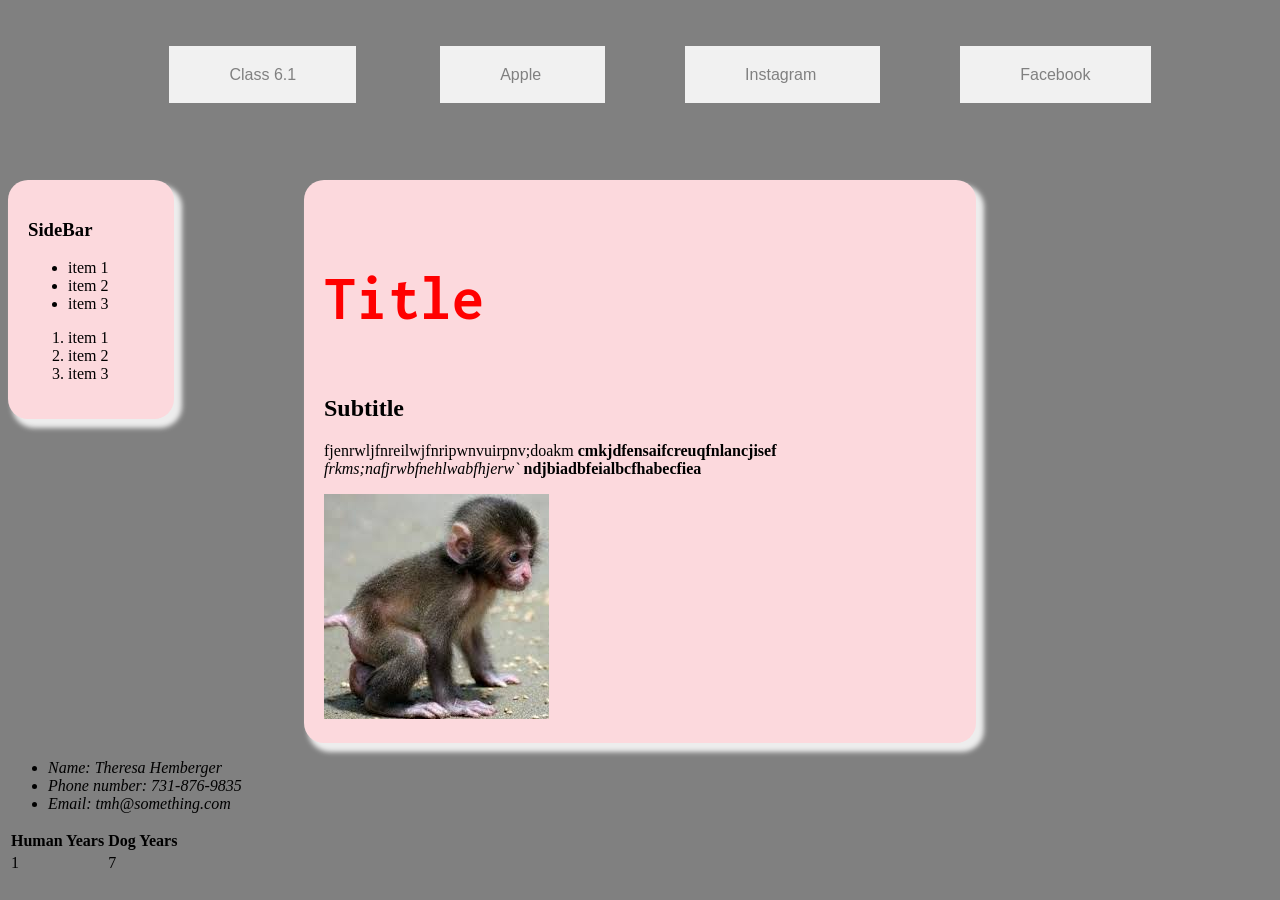
==== class/index.html @ d6694a90 "transitions bug fix" ====
<!DOCTYPE html>
<!--This is a HTML 5-->
<html lang="en" dir="ltr">
<!-- This is the head of my website -->
  <head>
    <meta charset="utf-8">
    <title>Basic HTML</title>
    <meta name="author" content="Jose Guzman">
    <meta name="description" content="Basic HTML example">
    <meta name="keywords" content="HTML, JS, CSS, Basic example">
    <link rel="stylesheet" href="css/style.css">
    <link href="https://fonts.googleapis.com/css?family=Inconsolata&display=swap" rel="stylesheet">
    <link rel="stylesheet" media="only screen and (max-width: 480px)" href="css/mobile.css">
    <meta name="viewport" content="initial-scale=1">
  </head>
  <!--this is the body of my website-->
  <body>
    <!--This is my header-->
    <header>
      <nav class="navigation">
        <ul class="horizontaLine">
          <li> <a href="Class6-1/transitions.html">Class 6.1</a></li>
          <li>    <a href="https://www.apple.com">Apple</a>   </li>
          <li>  <a href="https://www.instagram.com/?hl=en">Instagram</a>  </li>
          <li>  <a href="https://www.facebook.com">Facebook</a>  </li>
      </nav>
    </header>

    <aside class="sidebar">
      <h3>SideBar</h3>
      <ul>
        <li>item 1</li>
        <li>item 2</li>
        <li>item 3</li>
      </ul>
      <ol>
        <li>item 1</li>
        <li>item 2</li>
        <li>item 3</li>
      </ol>
    </aside>


    <div class="container">
    <section>
<!-- we use to create articles, magazines, posts -->
      <article class="article">
        <h1>Title</h1>
        <h2>Subtitle</h2>
        <p>
          fjenrwljfnreilwjfnripwnvuirpnv;doakm
          <strong>cmkjdfensaifcreuqfnlancjisef</strong>
          <em>frkms;nafjrwbfnehlwabfhjerw`</em>
          <b>ndjbiadbfeialbcfhabecfiea</b>
        </p>
        <img src="img/monkey.jpeg" alt="monkey">
      </article>
  </div>
    </section>
    <section>
      <address>
        <ul>
          <li>Name: Theresa Hemberger</li>
          <li>Phone number: 731-876-9835</li>
          <li>Email: tmh@something.com</li>
        </ul>
      </address>
    </section>

<table>
  <tr>
    <th>Human Years</th>
    <th>Dog Years</th>
    <tr>
      <td>1</td>
      <td>7</td>
    </tr>
  </tr>
</table>







  </body>
</html>
---- class/css/style.css ----
body{
  background-color: gray;
}



h1
{
  color: red;
  font-family: 'Inconsolata';
}
.container
{
  margin: auto;
  padding: 20px;
  background-color: #fcd9dd;
  width: 50%;
  box-shadow: 6px 7px 5px 2px #ededed;
  border-radius: 20px;
}
.container h1 {
  font-size: 4em
}
.sidebar {
  float: left;
  margin: auto;
  padding: 20px;
  background-color: #fcd9dd;
  width: 10%;
  box-shadow: 6px 7px 5px 2px #ededed;
  border-radius: 20px;
}


.navigation{
display: table;
margin: 0 auto;
margin-top: 30px;
margin-bottom: 80px;


}

.horizontaLine {

  padding-top: 20px;

}

.horizontaLine li {
display: inline;
margin: 40px;
padding: 20px 60px 20px 60px;
background-color: rgb(241, 241, 241);
width: 10%;

}

.horizontaLine li a {
  color: gray;
  text-decoration: none;
  font-family: sans-serif;

}

.horizontaLine li a:hover {
  color: red;


}


/* this is an id */
#monkey {
  background-color: pink;
  width: 400px;
}
---- class/css/mobile.css ----
Pull requests
Issues
Marketplace
Explore

@theresahemberger
GuzmanJose
/
test
 Watch 1
 Star 0
 Fork 1
 Code  Issues 0  Pull requests 0  Actions  Projects 0  Wiki  Security  Insights
Branch: master
test/Class/css/mobile.css
Find file Copy path
@GuzmanJose GuzmanJose Mobile.css
31df3ed 2 hours ago
1 contributor
77 lines (73 sloc)  1.46 KB
RawBlameHistory

body {
  background-color: rgb(245, 245, 245);
}

h1
{
    color: red;
    font-family: 'Bebas Neue';
}

/* this is class on the div in my HTML */
.container
{
  margin: auto;
  margin-bottom: 20px;
  padding: 20px;
  background-color: white;
  width: 80%;
  box-shadow: 6px 7px 5px 2px #ededed;
  border-radius: 20px;
}
/* This will affect all the h1 inside my class container */
.container h1 {
  font-size: 4em;
}
/* We added this class to my sidebar */
.sidebar {
  float: none;
  margin: auto;
  margin-bottom: 20px;
  padding: 20px;
  background-color: white;
  width: 80%;
  box-shadow: 6px 7px 5px 2px #ededed;
  border-radius: 20px;
}
/* we use this to create a style for my navigation tag */
.navigation {
  display: inherit;
  margin: 0 auto;
  margin-top: 10px;
  margin-bottom:20px;
}

/* this was used in my ul tag inside my nav */
.horizontaLine {
  padding-top: 20px;
  padding-inline-start:50px;
}
/* this will affect all the li childs inside my horizontaLine */
.horizontaLine li {
  display: inherit;
  margin: 20px;
  padding: 10px;
  background-color: white;
  width: 60%;
  border-radius: 20px;
}
/* this will affect all the a tags nested on the li elements */
.horizontaLine li a {
  color: gray;
  display: block;
  text-align: center;
  text-decoration: none;
  font-family: sans-serif;
}
/* This will only affect my style when the cursor is on top of my a tag */
.horizontaLine li a:hover {
  color: red;
}

/* This is an id */
#dog
{
  width: 80%;
  margin: auto;
}
© 2020 GitHub, Inc.
Terms
Privacy
Security
Status
Help
Contact GitHub
Pricing
API
Training
Blog
About
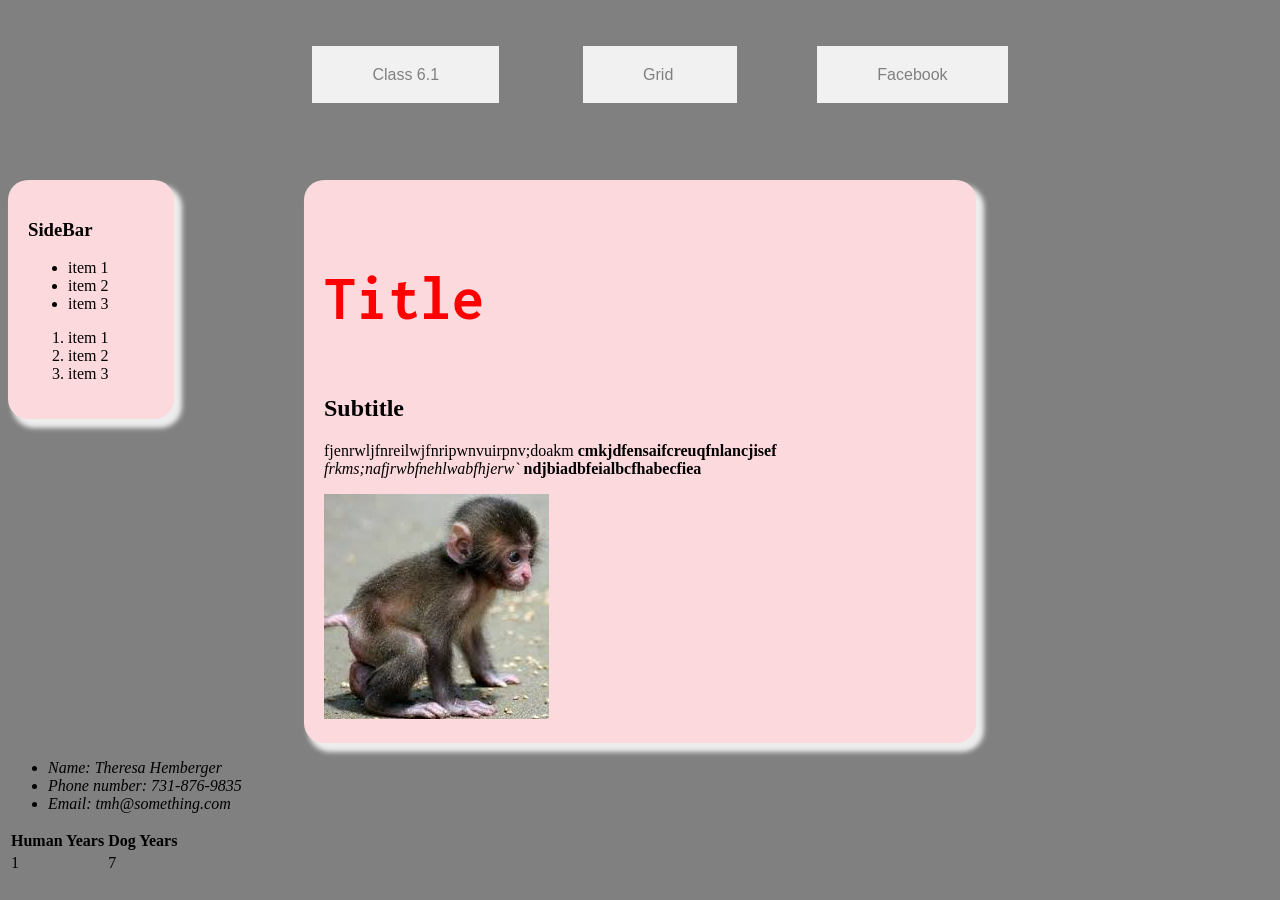
==== commit 80d1efe1: "Bug fixes" ====
--- a/class/index.html
+++ b/class/index.html
@@ -20,8 +20,7 @@
       <nav class="navigation">
         <ul class="horizontaLine">
           <li> <a href="Class6-1/transitions.html">Class 6.1</a></li>
-          <li>    <a href="https://www.apple.com">Apple</a>   </li>
-          <li>  <a href="https://www.instagram.com/?hl=en">Instagram</a>  </li>
+          <li>  <a href="Class6-2/grid.html">Grid</a>  </li>
           <li>  <a href="https://www.facebook.com">Facebook</a>  </li>
       </nav>
     </header>
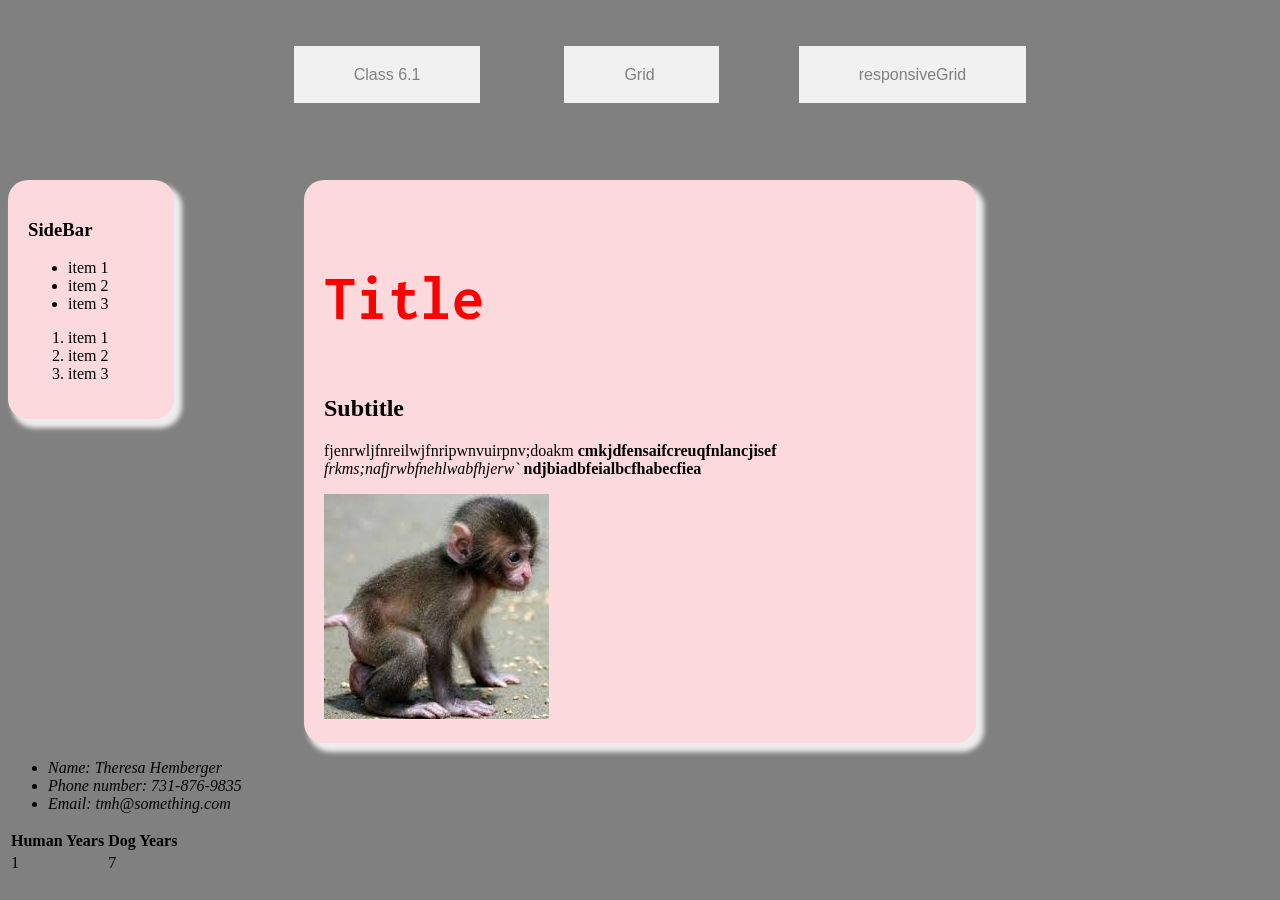
==== commit b48d7167: "Debug #3" ====
--- a/class/index.html
+++ b/class/index.html
@@ -21,7 +21,7 @@
         <ul class="horizontaLine">
           <li> <a href="Class6-1/transitions.html">Class 6.1</a></li>
           <li>  <a href="Class6-2/grid.html">Grid</a>  </li>
-          <li>  <a href="https://www.facebook.com">Facebook</a>  </li>
+          <li>  <a href="Class7-1/responsiveGrid.html">responsiveGrid</a>  </li>
       </nav>
     </header>
 
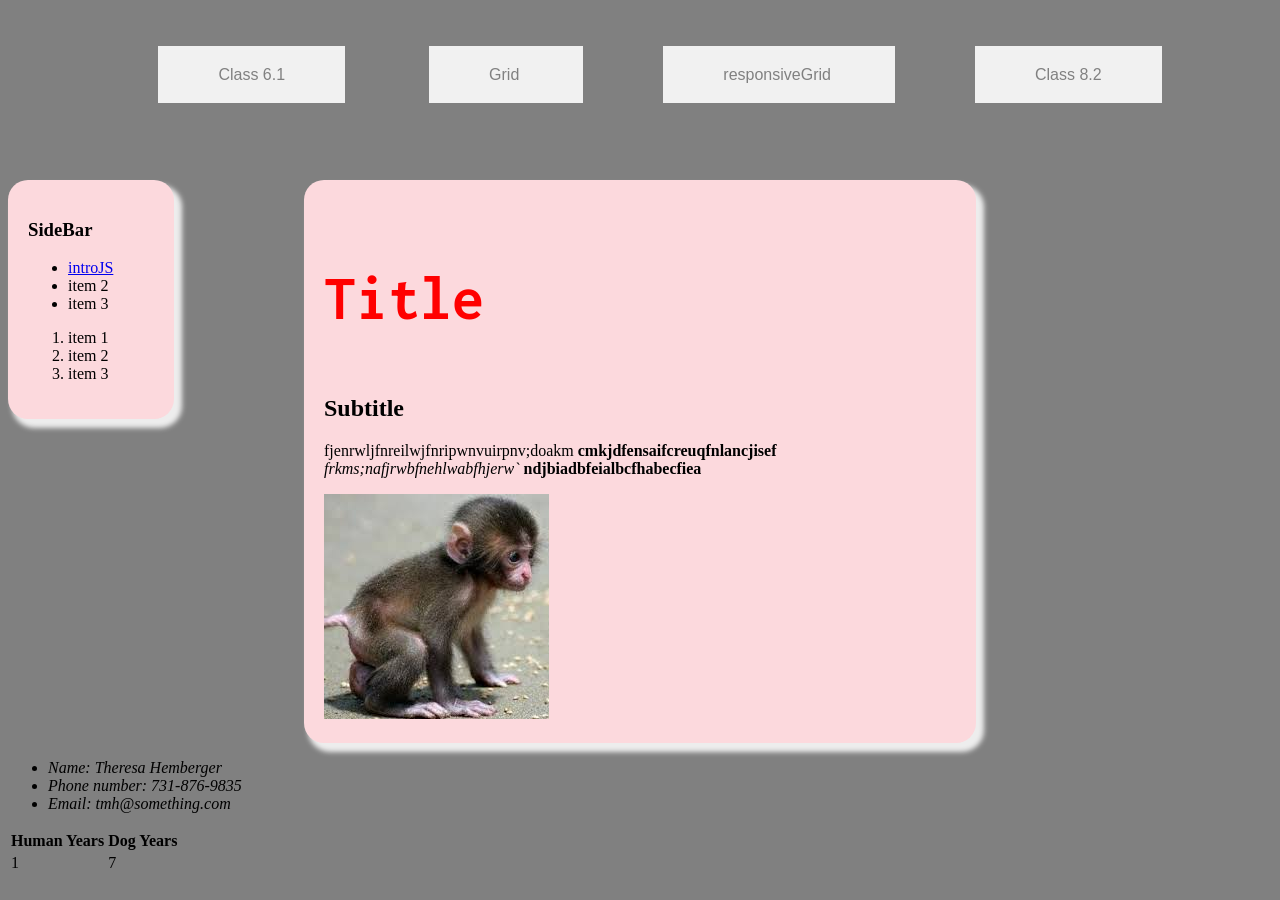
==== commit 311629e1: "responsive site" ====
--- a/class/index.html
+++ b/class/index.html
@@ -22,13 +22,16 @@
           <li> <a href="Class6-1/transitions.html">Class 6.1</a></li>
           <li>  <a href="Class6-2/grid.html">Grid</a>  </li>
           <li>  <a href="Class7-1/responsiveGrid.html">responsiveGrid</a>  </li>
+          <li>  <a href="Class8-2/boilerPlate.html">Class 8.2</a>  </li>
+
       </nav>
     </header>
 
     <aside class="sidebar">
       <h3>SideBar</h3>
       <ul>
-        <li>item 1</li>
+
+        <li> <a href="Class8-1/introjs.html">introJS</a> </li>
         <li>item 2</li>
         <li>item 3</li>
       </ul>
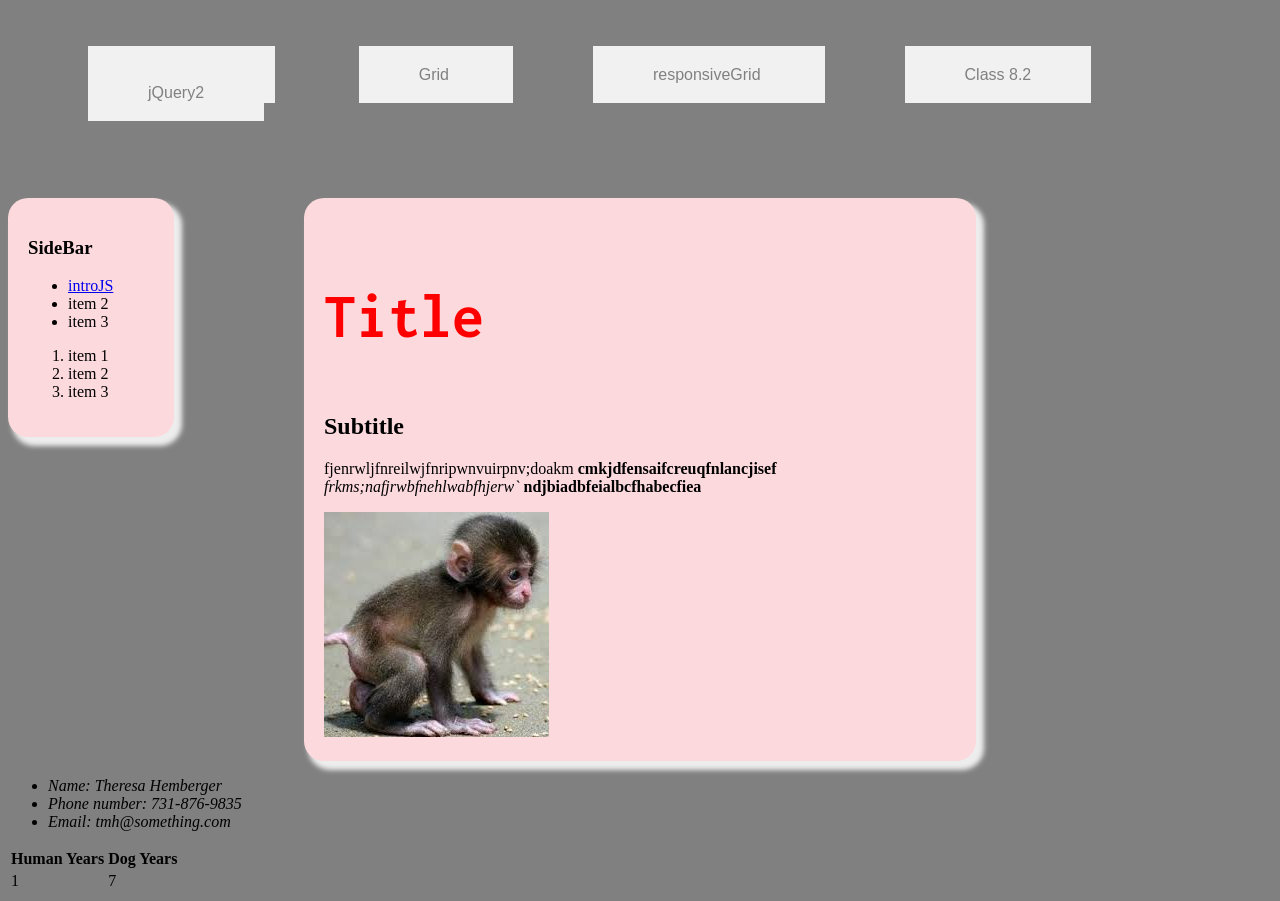
==== commit c7eea253: "Debug #4" ====
--- a/class/index.html
+++ b/class/index.html
@@ -23,6 +23,7 @@
           <li>  <a href="Class6-2/grid.html">Grid</a>  </li>
           <li>  <a href="Class7-1/responsiveGrid.html">responsiveGrid</a>  </li>
           <li>  <a href="Class8-2/boilerPlate.html">Class 8.2</a>  </li>
+          <li>  <a href="Class9-2/jQuery2.html">jQuery2</a></li>
 
       </nav>
     </header>
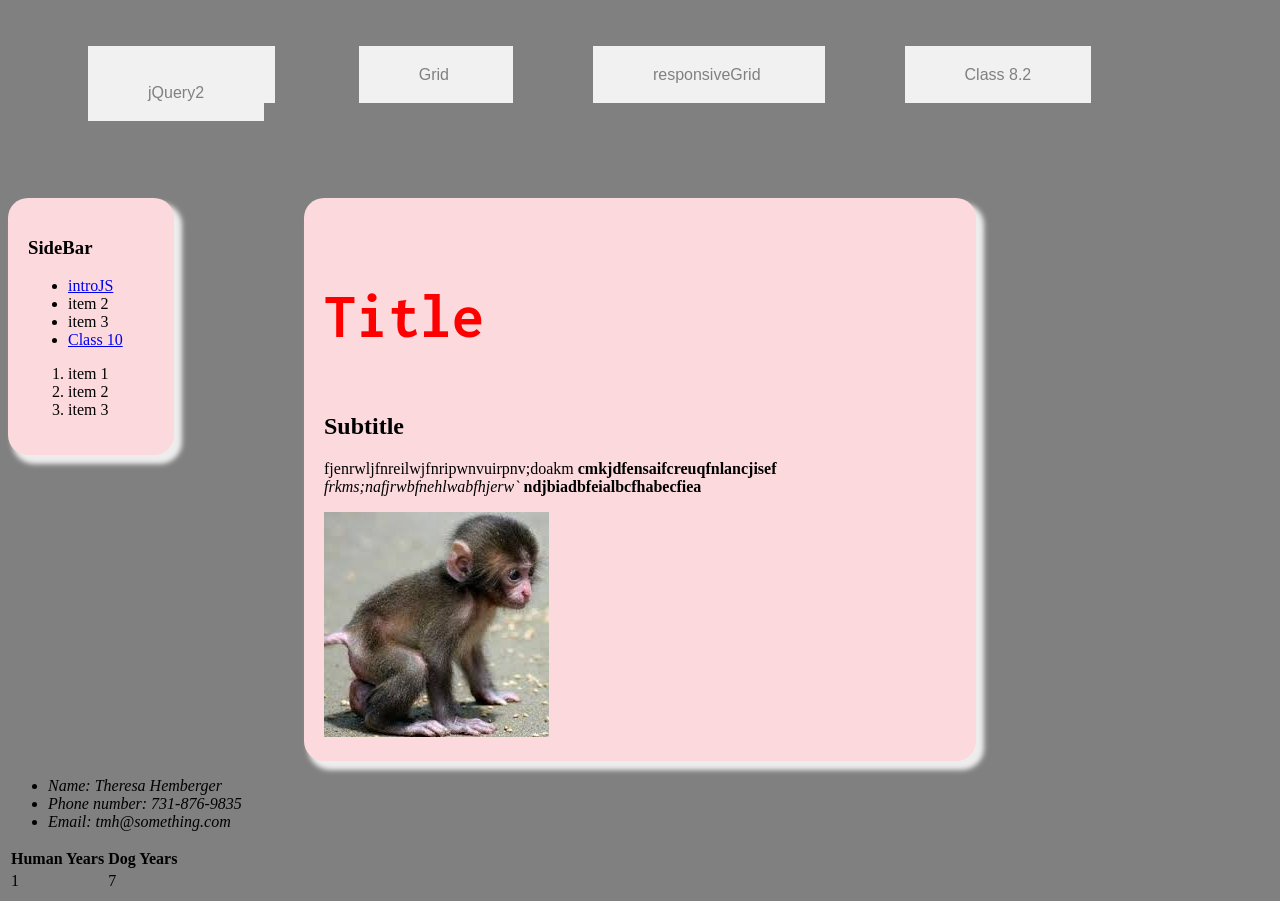
==== commit 9e4cc638: "Debug #5" ====
--- a/class/index.html
+++ b/class/index.html
@@ -35,6 +35,7 @@
         <li> <a href="Class8-1/introjs.html">introJS</a> </li>
         <li>item 2</li>
         <li>item 3</li>
+        <li>  <a href="Class10/jQuery3.html">Class 10</a>  </li>
       </ul>
       <ol>
         <li>item 1</li>
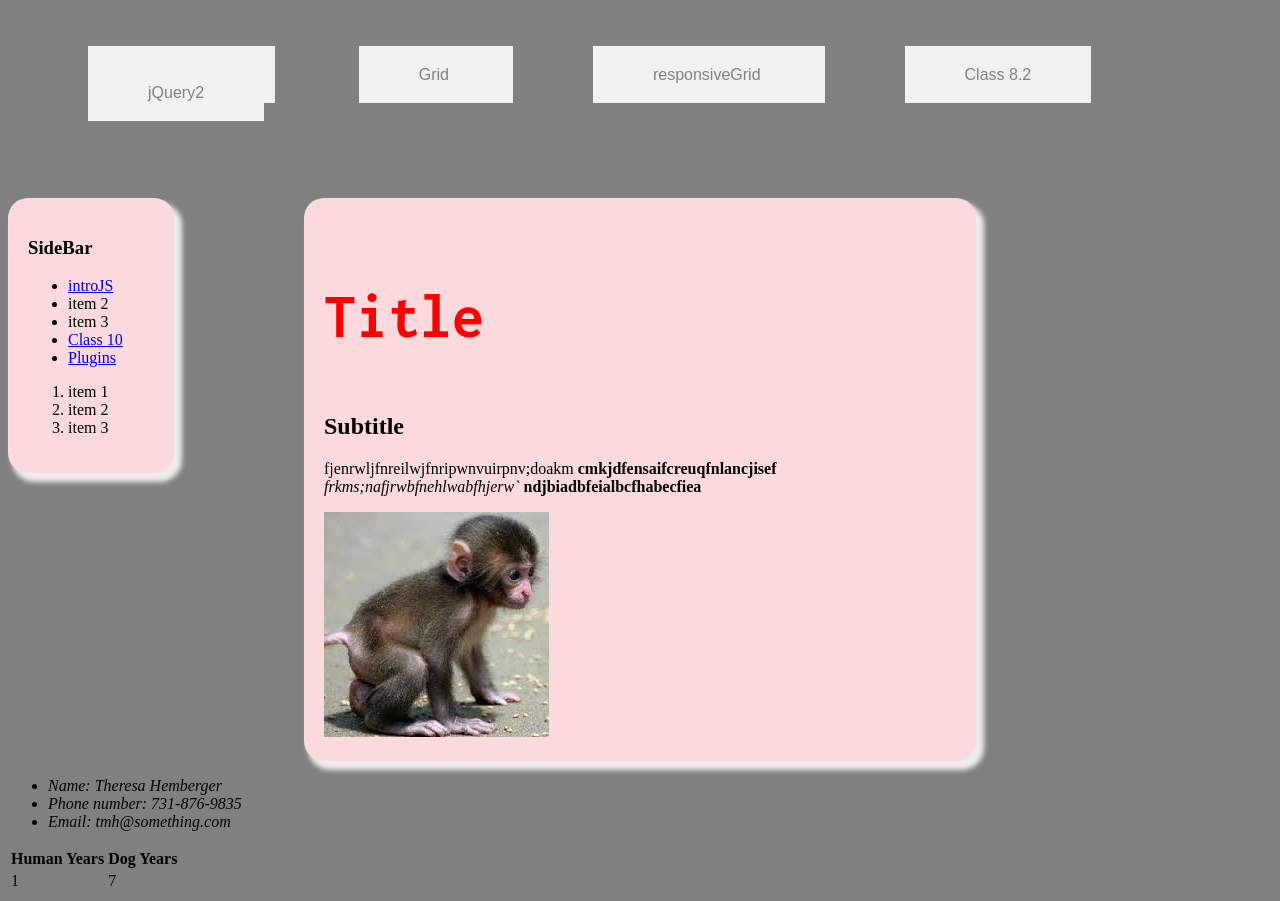
==== commit 3ff897a2: "jQuery plugin hw" ====
--- a/class/index.html
+++ b/class/index.html
@@ -25,6 +25,7 @@
           <li>  <a href="Class8-2/boilerPlate.html">Class 8.2</a>  </li>
           <li>  <a href="Class9-2/jQuery2.html">jQuery2</a></li>
 
+
       </nav>
     </header>
 
@@ -36,6 +37,7 @@
         <li>item 2</li>
         <li>item 3</li>
         <li>  <a href="Class10/jQuery3.html">Class 10</a>  </li>
+        <li>  <a href="Class11/jQueryPlug.html">Plugins</a>   </li>
       </ul>
       <ol>
         <li>item 1</li>
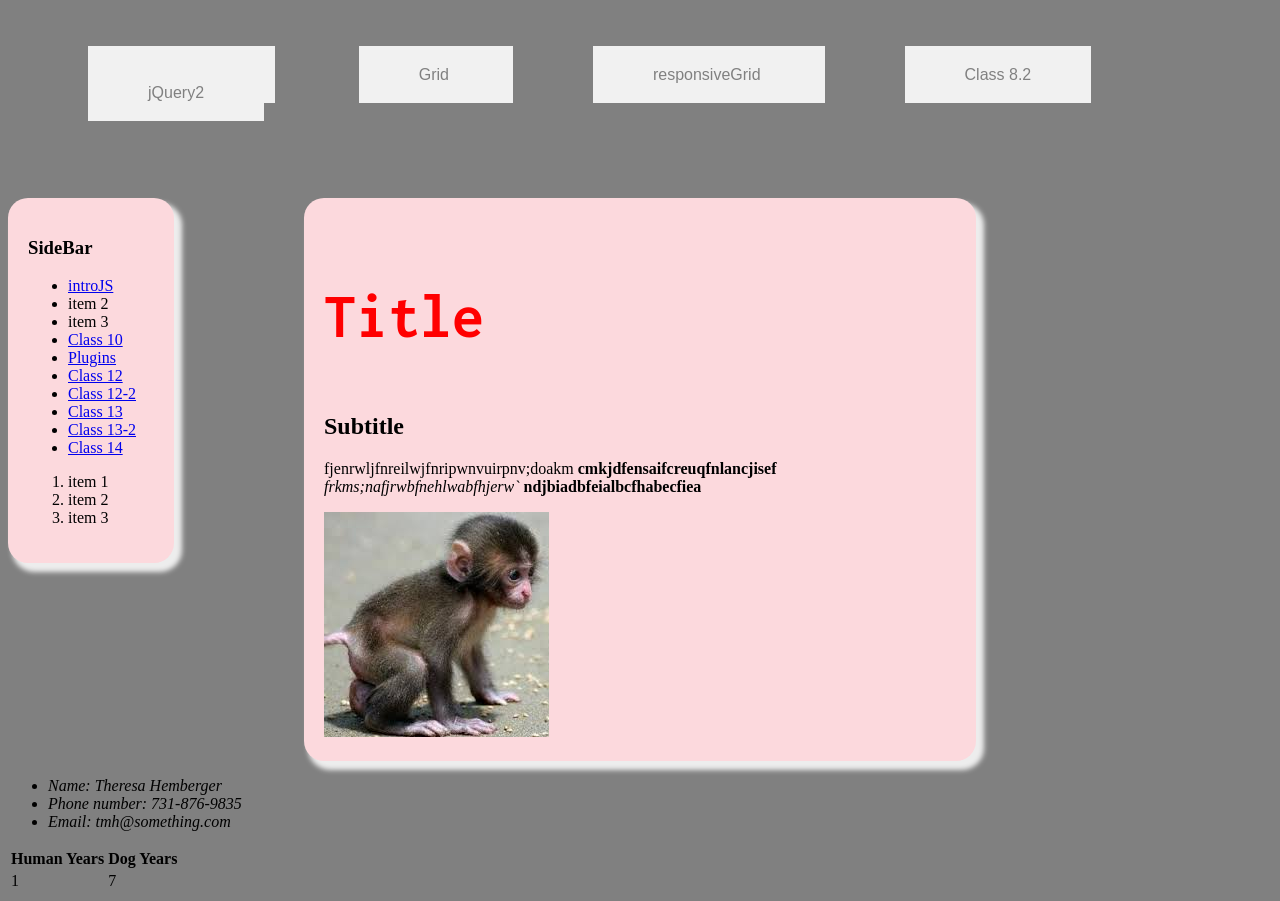
==== commit 9db594ca: "Final Project" ====
--- a/class/index.html
+++ b/class/index.html
@@ -38,6 +38,11 @@
         <li>item 3</li>
         <li>  <a href="Class10/jQuery3.html">Class 10</a>  </li>
         <li>  <a href="Class11/jQueryPlug.html">Plugins</a>   </li>
+        <li>  <a href="Class12/analytics.html">Class 12</a></li>
+        <li>  <a href="Class12-2/ads.html">Class 12-2</a></li>
+        <li>  <a href="Class13/input.html">Class 13</a></li>
+        <li>  <a href="Class13-2/embed.html">Class 13-2</a></li>
+        <li>  <a href="Class14/ExampleDesign.html">Class 14</a></li>
       </ul>
       <ol>
         <li>item 1</li>
